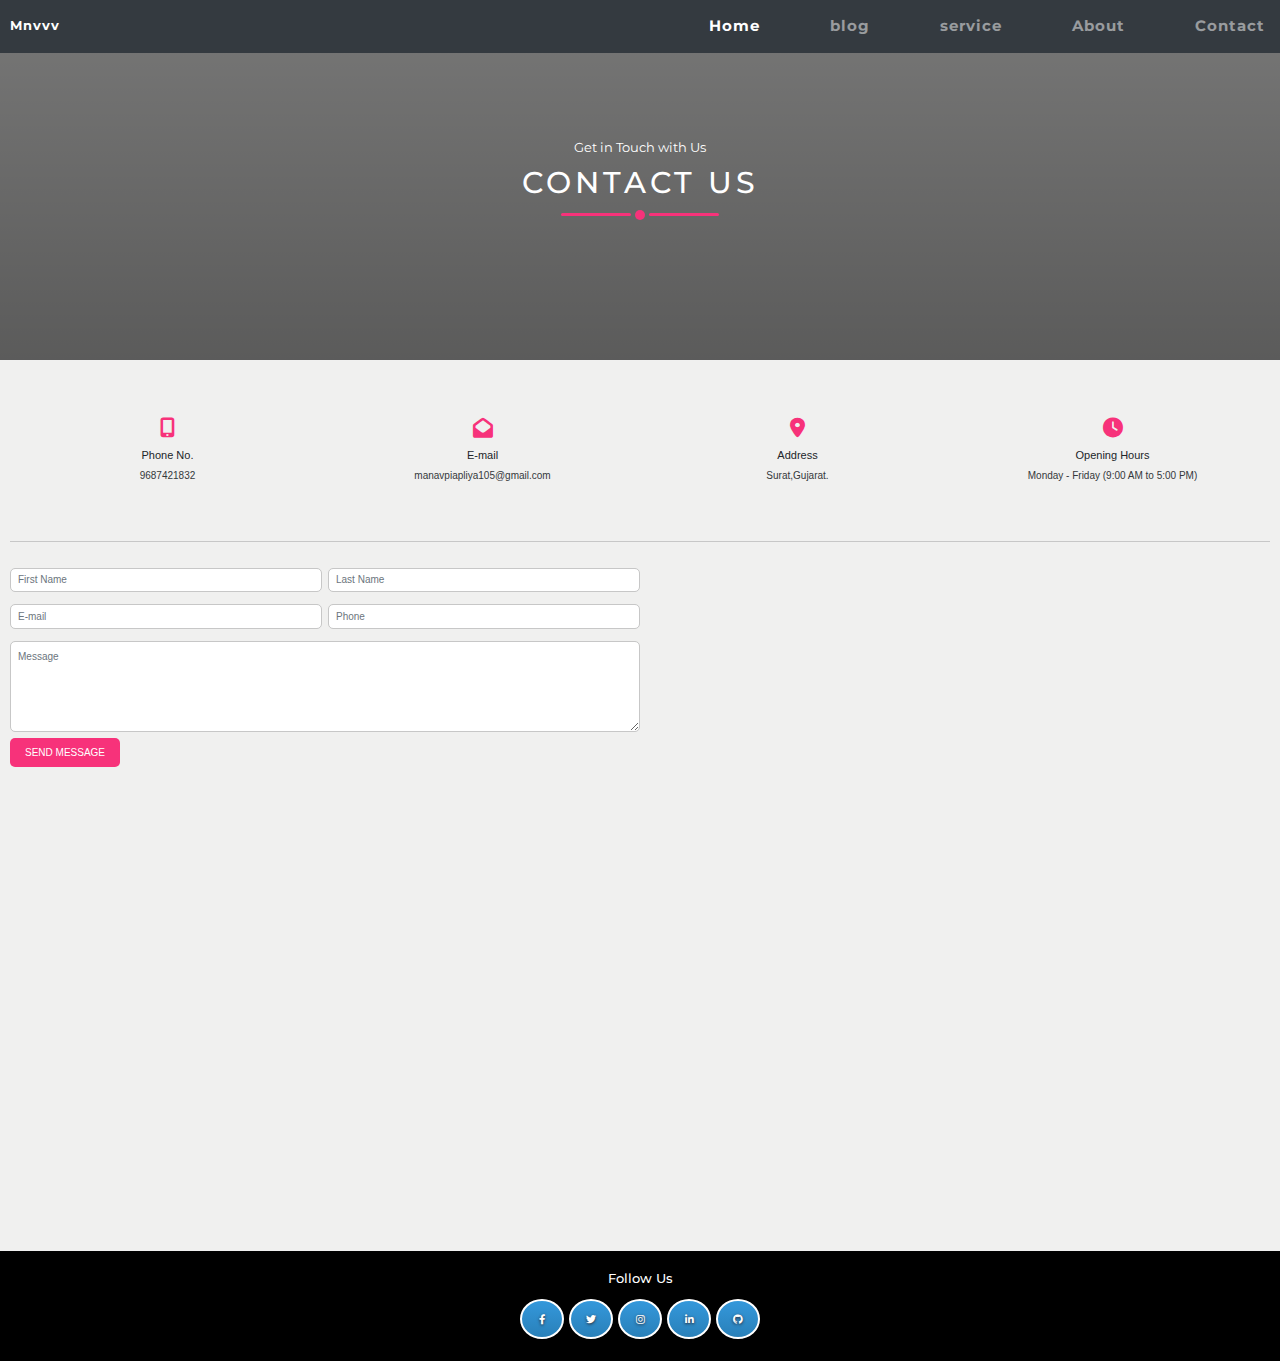
==== contact.html @ 1e36822f "company website demo" ====
<!doctype html>
<html lang="en">
  <head>
    <!-- Required meta tags -->
    <meta charset="utf-8">
    <meta name="viewport" content="width=device-width, initial-scale=1, shrink-to-fit=no">

    <!-- Bootstrap CSS -->
    <link rel="stylesheet" href="https://cdn.jsdelivr.net/npm/bootstrap@4.3.1/dist/css/bootstrap.min.css" integrity="sha384-ggOyR0iXCbMQv3Xipma34MD+dH/1fQ784/j6cY/iJTQUOhcWr7x9JvoRxT2MZw1T" crossorigin="anonymous">


    <link rel="stylesheet" href="style.css" type="text/css">


    <link href="img/favicon (5).ico" rel="icon">
  
  
    <!-- font awesome ico  -->
    <link href="https://cdnjs.cloudflare.com/ajax/libs/font-awesome/6.0.0/css/all.min.css" rel="stylesheet">
      <title>mnvvvv</title>
  
    <title>Hello, world!</title>
  </head>
  <body>

    <nav class="navbar navbar-expand-lg navbar-dark bg-dark">
        <a class="navbar-brand" href="#"> Mnvvv</a>
        <button class="navbar-toggler" type="button" data-toggle="collapse" data-target="#navbarSupportedContent" aria-controls="navbarSupportedContent" aria-expanded="false" aria-label="Toggle navigation">
          <span class="navbar-toggler-icon"></span>
        </button>
      
        <div class="collapse navbar-collapse text-center" id="navbarSupportedContent">
          <ul class="navbar-nav ml-auto ">
            <li class="nav-item active">
              <a class="nav-link" href="index.html">Home <span class="sr-only">(current)</span></a>
            </li>

        
            <li class="nav-item">
                <a class="nav-link" href="blog.html">blog</a>
            </li>

            <li class="nav-item">
              <a class="nav-link" href="service.html">service</a>
            </li>
           
            <li class="nav-item">
              <a class="nav-link " href="about.html">About</a>
            </li>

            
            <li class="nav-item">
                <a class="nav-link" href="contact.html">Contact</a>
            </li>


          </ul>
         
        </div>
      </nav>



  

    
    <section class = "contact-section">
      <div class = "contact-bg">
        <h3>Get in Touch with Us</h3>
        <h2>contact us</h2>
        <div class = "line">
          <div></div>
          <div></div>
          <div></div>
        </div>
        
      </div>


      <div class = "contact-body">
        <div class = "contact-info">
          <div>
            <span><i class = "fas fa-mobile-alt"></i></span>
            <span>Phone No.</span>
            <span class = "text">9687421832</span>
          </div>
          <div>
            <span><i class = "fas fa-envelope-open"></i></span>
            <span>E-mail</span>
            <span class = "text">manavpiapliya105@gmail.com</span>
          </div>
          <div>
            <span><i class = "fas fa-map-marker-alt"></i></span>
            <span>Address</span>
            <span class = "text">Surat,Gujarat.</span>
          </div>
          <div>
            <span><i class = "fas fa-clock"></i></span>
            <span>Opening Hours</span>
            <span class = "text">Monday - Friday (9:00 AM to 5:00 PM)</span>
          </div>
        </div>

        <div class = "contact-form">
          <form>
            <div>
              <input type = "text" class = "form-control" placeholder="First Name">
              <input type = "text" class = "form-control" placeholder="Last Name">
            </div>
            <div>
              <input type = "email" class = "form-control" placeholder="E-mail">
              <input type = "text" class = "form-control" placeholder="Phone">
            </div>
            <textarea rows = "5" placeholder="Message" class = "form-control"></textarea>
            <input type = "submit" class = "send-btn" value = "send message">
          </form>

          <div>
            <img src = "image/contact-png.png" alt = "">
          </div>
        </div>
      </div>

      <div class = "map">
        <iframe src="https://www.google.com/maps/embed?pb=!1m18!1m12!1m3!1d223700.1490386933!2d-97.11558670486288!3d28.829485511234168!2m3!1f0!2f0!3f0!3m2!1i1024!2i768!4f13.1!3m3!1m2!1s0x864266db2e2dac3b%3A0xeee20d566f63267d!2sVictoria%2C%20TX%2C%20USA!5e0!3m2!1sen!2snp!4v1604921178092!5m2!1sen!2snp" width="100%" height="450" frameborder="0" style="border:0;" allowfullscreen="" aria-hidden="false" tabindex="0"></iframe>
      </div>

      <div class = "contact-footer">
        <h3>Follow Us</h3>
        <div class = "social-links">
            <a class="btn btn-outline-light btn-floating m-1"  href="https://www.facebook.com/manav.pipaliya.9"  role="button"
            ><i class="fab fa-facebook-f"></i
          ></a>
    
          <!-- Twitter -->
          <a class="btn btn-outline-light btn-floating m-1" href="https://www.twitter.com/Officialmnv1" role="button"
            ><i class="fab fa-twitter"></i
          ></a>
    
         
    
          <!-- Instagram -->
          <a class="btn btn-outline-light btn-floating m-1" href="https://www.instagram.com/_official_mnv"  role="button"
            ><i class="fab fa-instagram"></i
          ></a>
    
          <!-- Linkedin -->
          <a class="btn btn-outline-light btn-floating m-1" href="https://www.linkedin.com/in/manav-pipaliya-145976219/" role="button"
            ><i class="fab fa-linkedin-in"></i
          ></a>
    
          <!-- Github -->
          <a class="btn btn-outline-light btn-floating m-1" href="https://github.com/Manavpipaliya/" role="button"
            ><i class="fab fa-github"></i
          ></a>
        </div>
      </div>
    </section>

    

  </body>
</html>




    <!-- Optional JavaScript -->
    <!-- jQuery first, then Popper.js, then Bootstrap JS -->
    <script src="https://code.jquery.com/jquery-3.3.1.slim.min.js" integrity="sha384-q8i/X+965DzO0rT7abK41JStQIAqVgRVzpbzo5smXKp4YfRvH+8abtTE1Pi6jizo" crossorigin="anonymous"></script>
    <script src="https://cdn.jsdelivr.net/npm/popper.js@1.14.7/dist/umd/popper.min.js" integrity="sha384-UO2eT0CpHqdSJQ6hJty5KVphtPhzWj9WO1clHTMGa3JDZwrnQq4sF86dIHNDz0W1" crossorigin="anonymous"></script>
    <script src="https://cdn.jsdelivr.net/npm/bootstrap@4.3.1/dist/js/bootstrap.min.js" integrity="sha384-JjSmVgyd0p3pXB1rRibZUAYoIIy6OrQ6VrjIEaFf/nJGzIxFDsf4x0xIM+B07jRM" crossorigin="anonymous"></script>
  </body>
</html>
---- style.css ----
@import url('https://fonts.googleapis.com/css2?family=Montserrat:ital,wght@0,700;1,500&family=Pacifico&display=swap');

.nav-item:hover {
    gap: 20rem;
    color: #fff;


}

.navbar-nav{
  gap: 6rem;

}
.navbar{
    background-color: #fff;
    color: #000;
    font-family: 'Montserrat', sans-serif;
    font-size: 1.5rem;
    font-weight: 700;
    letter-spacing: 1px;
    padding: 1rem;
    position: fixed;
    top: 0;
    width: 100%;
    z-index: 1;
}

.bg-img{
    background-image: url("img/dev.jpg");
    background-size: cover;
    background-position: center;
    background-repeat: no-repeat;
    height: 30rem;
    width: 100%;  
    background-attachment: fixed;


}

.header-text{
    color: #fff;
    font-size: 3rem;
    font-weight: bold;
   
}

.hero-txt{
    color:rgb(35, 34, 34);
    font-size: 1.5rem;
    font-weight: bold;
  
    /* background: rgb(2,0,36);
    background: linear-gradient(90deg, rgba(2,0,36,0.12000255424435402) 0%, rgba(215,219,225,1) 0%, rgba(0,255,245,1) 100%); */

}

.section{
    padding:5rem;
    background: rgb(2,0,36);
background: linear-gradient(90deg, rgba(2,0,36,0.12000255424435402) 0%, rgb(78, 102, 138) 0%, rgb(183, 145, 145) 100%);
}

.para{
    color: rgb(53, 53, 53);
    font-size: 1.5rem;
    font-weight: bold;
   
}

h1,h2,h3,h4,h5,h6,p {
    font-family: 'Montserrat', sans-serif;

}




.features{
    background-color: rgb(229, 255, 196);
    padding: 6rem;
    margin-top: 6rem;
}


.fa-solid{
    font-size: 3rem;
    color: rgb(2,0,36);
}
.fa-lock:hover  {
    color:#d3c938;

}
.fa-database:hover{
    color:#d3c938;
    
}
.fa-code:hover{
    color:#d3c938;
}

.container{
    padding: 5rem;
}
.content{
    padding: 2rem;
}

.figure-caption{
    color: rgb(53, 53, 53);
    font-size: 1.5rem;
    font-weight: bold;
}



.testimonial-card .card-up { height: 120px; overflow: hidden; border-top-left-radius:
    0.25rem; border-top-right-radius: 0.25rem; } .testimonial-card .avatar { width: 110px;
    margin-top: -60px; overflow: hidden; border: 3px solid #fff; border-radius: 50%; }




    /***********************************************************
    *********************************************
    *************************************************
                                                   blog page csss *****************************************************/

    .title{
        text-align: center;
        justify-content: center;
        align-items: center;
        
        flex: column;
    }
    /* .wel{
        font-size: 1rem;
        font-weight: bold;
        color: rgb(2,0,36);
        text-align: center;
        
    } */

    ul{
        list-style-type: none;
        padding: 0;
        margin: 0;
    }


    .post-img{
       
        height:15rem;
        width: 30rem;
        /* border-radius: 50%; */
    }
    .tag{
        text-align: center;
    }

    .header-img{
        background-image:url("img/hero1.jpg"); 
        background-size: cover;
        background-position: center;
        justify-content: center;
        align-items: center;
        opacity: 0.8;
    }
    .animation{
       color: rgb(0, 0, 0);
       text-align: center;
       font-weight: bold;
         

    }


    .btn {
        background: #3498db;
        background-image: -webkit-linear-gradient(top, #3498db, #2980b9);
        background-image: -moz-linear-gradient(top, #3498db, #2980b9);
        background-image: -ms-linear-gradient(top, #3498db, #2980b9);
        background-image: -o-linear-gradient(top, #3498db, #2980b9);
        background-image: linear-gradient(to bottom, #3498db, #2980b9);
        -webkit-border-radius: 28;
        -moz-border-radius: 28;
        border-radius: 28px;
        text-shadow: 0px 1px 3px #292229;
        font-family: Georgia;
        color: #f7f7f7;
        font-size: px;
        padding: 10px 20px 10px 20px;
        text-decoration: none;
      }
      
      .btn:hover {
        background: #172a36;
        background-image: -webkit-linear-gradient(top, #172a36, #f2f2f2);
        background-image: -moz-linear-gradient(top, #172a36, #f2f2f2);
        background-image: -ms-linear-gradient(top, #172a36, #f2f2f2);
        background-image: -o-linear-gradient(top, #172a36, #f2f2f2);
        background-image: linear-gradient(to bottom, #172a36, #f2f2f2);
        text-decoration: none;
      }

    :root {
        --bg-size: 100% 100%;
        --main_color: #fff;
        --title: 'Josefin Sans', sans-serif;
        --font-para: 'David Libre', serif;
        --btn-color: #bbe1fa;
        --btn-font-color: #000;
        --btn-font: 1.5rem;
        --eff: .3s all ease;
    }

    html {
        font-size: 62.5%;
    }
    
    /* p,
    label,
    input::placeholder {
        font-size: 1.9rem;
        line-height: 170%;
        color: #6c757d;
    } */
    
    figure img,
    .fab,
    .fas {
        transition: var(--eff);
    }
    
    a,
    a:hover {
        text-decoration: none;
        cursor: pointer;
    }
    
    body {
        background: hsl(84, 3%, 94%);
    }
    
    .main_heading {
        font-family: var(--title);
        font-weight: bold;
        font-size: 5rem;
        color: #000;
    }
    
    .main_heading__para {
        font-size: 2.2rem;
    }
    .main_header{
        margin:5rem;
    }
    
    .main_header__div {
        height: calc(100vh - 50vh);
        background-image: linear-gradient(to right, rgba(0, 0, 0, 0.8) 50%, rgba(0, 0, 0, 0)), url('img/hero1.jpg');
        background-size: var(--bg-size);
    }
    
    .main_header__div p {
        font-weight: bold;
        /* font-size: 3.5rem; */
        font-family: var(--title);
        color: var(--main_color);
        padding-bottom: 1rem;
        margin-bottom: 0;
    }
    
    .main_header__div h2 {
        font-size: rem;
        font-weight: bold;
        font-family: var(--title);
        color: var(--main_color);
        padding-bottom: 2rem;
        transition: var(--eff);
    }
    
    .main_header__div span {
        font-family: var(--title);
    }
    
    .animateWord div {
        overflow: hidden;
        position: relative;
        float: right;
        height: 8rem;
        padding-top: 1rem;
        margin-top: -1rem;
    }
    
    .animateWord div li {
        font-weight: bold;
        padding: 0 1rem;
        height: 4.5rem;
        margin-bottom: 4.5rem;
        display: block;
        font-family: var(--title);
    }
    
    .flip {
        -webkit-animation: flip4 10s cubic-bezier(0.23, 1, 0.32, 1.2) infinite;
        animation: flip4 10s cubic-bezier(0.23, 1, 0.32, 1.2) infinite;
    }
    
    @-webkit-keyframes flip4 {
        0% {
            margin-top: -360px;
        }
    
        5% {
            margin-top: -270px;
        }
    
        25% {
            margin-top: -270px;
        }
    
        30% {
            margin-top: -180px;
        }
    
        50% {
            margin-top: -180px;
        }
    
        55% {
            margin-top: -90px;
        }
    
        75% {
            margin-top: -90px;
        }
    
        80% {
            margin-top: 0px;
        }
    
        99.99% {
            margin-top: 0px;
        }
    
        100% {
            margin-top: -270px;
        }
    
    }
    
    @keyframes flip4 {
        0% {
            margin-top: -360px;
        }
    
        5% {
            margin-top: -270px;
        }
    
        25% {
            margin-top: -270px;
        }
    
        30% {
            margin-top: -180px;
        }
    
        50% {
            margin-top: -180px;
        }
    
        55% {
            margin-top: -90px;
        }
    
        75% {
            margin-top: -90px;
        }
    
        80% {
            margin-top: 0px;
        }
    
        99.99% {
            margin-top: 0px;
        }
    
        100% {
            margin-top: -270px;
        }
    
    }
    
    .main_header__div button {
        color: var(--btn-font-color);
        border-width: 0;
        font-size: var(--btn-font);
        transition: var(--eff);
        padding: .8rem 2rem;
        background-color: var(--btn-color);
        border-color: var(--btn-color);
        font-family: var(--title);
        outline: none;
    }
    
    .main_header__div button:hover,
    figure img:hover,
    .left_div__reply:hover,
    .left_div__like:hover,
    .subs_btn:hover {
        transform: translateY(-0.5rem);
        box-shadow: 0 1rem 3rem -1rem rgba(255, 255, 255, 0.7);
    }    
    
    footer{
        background-color: #0b0909;
        padding: 1rem;
        text-align: center;
        font-size: 1.2rem;
        font-family: var(--title);
       color:  rgba(0, 0, 0, 0.2);
    }

    /* .meeting{
       opacity: 0.8;
 width: 100%;
    height: 60%;
    }

.container-header{
    text-align: center;
    margin-top: 20rem;
    background-image: url('img/meet.jpg');
    height: 200rem; 
    background-repeat: no-repeat;
} */

.meeting{
    background-image: url('img/meet.jpg');
    height: 500rem;
    width:800rem;
    background-repeat: no-repeat;
}



/* about page */

/* .meeting {
  

    background-image:  url('img/meet.jpg');
    height: 500rem;
    width:800rem;
} */


.header-content{
    margin:30rem;
    text-align: center;
    background-image: url('img/hero1.jpg');
    background-size: cover;
    background-repeat: no-repeat;
    background-position: center;
    height: 5rem;
    width:10rem;
}


.meeting{
    background-image: url('img/hero.jpg');
 text-align: center;
   width:100%;
   margin-top: 30rem;
    background-repeat: no-repeat;
}

.bg-meet{
    background-image: url("img/meet.jpg");
    background-size: cover;
    background-position: center;
    background-repeat: no-repeat;
    height: 100rem;
    width: 100%;  
    opacity: 0.8;
    background-attachment: fixed;
    

}

.section-meet{
    padding:10rem;
    background: rgb(2,0,36);
background: linear-gradient(90deg, rgba(2,0,36,0.12000255424435402) 0%, rgb(78, 102, 138) 0%, rgb(183, 145, 145) 100%);
}



.meet1{
    background-image: url("img/meet1.jpg");
    background-size: cover;
    background-position: center;
    background-repeat: no-repeat;
    height: 50rem;
    width: 100%;  
    opacity: 0.8;
    background-attachment: fixed;
    


}
.meet-header{
    font-size: 5rem;
    text-align: center;
    color: rgb(122, 122, 154)
}

.meet-content{

  font-size: 1.8rem;
}

.meet2{
    background-image: url("img/meet2.jpg");
    background-size: cover;
    background-position: center;
    background-repeat: no-repeat;
    height: 50rem;
    width: 100%;  
    opacity: 0.8;
    background-attachment: fixed;
    


}

.history{
    text-align: center;
    font-size: 2rem;
  padding: 5rem;
    background: linear-gradient(90deg, rgba(2,0,36,0.12000255424435402) 0%, rgb(24, 53, 96) 0%, rgb(197, 211, 207) 100%);
}


.card-body{
    font-size: 2rem;
    text-align: center;
    color: rgb(122, 122, 154);
}

.mb-4{
    margin-top: 4rem;
}


.que{
    text-align: center;
    padding:5rem;
}

.us{
    height: 20rem;
    width: 20rem;
}
.us-content{
    font-size: 2rem;
    text-align: center;
    color: rgb(122, 122, 154);
}
















@import url('https://fonts.googleapis.com/css2?family=Open+Sans:wght@300;400;600;700;800&display=swap');

*{
    box-sizing: border-box;
    padding: 0;
    margin: 0;
}
body{
    font-family: 'Open Sans', sans-serif;
    line-height: 1.5;
}
.contact-bg{
    height: 40vh;
    background: linear-gradient(rgba(0, 0, 0, 0.5), rgba(0, 0, 0, 0.8)), url(image/contact-bg.jpg);
    background-position: 50% 100%;
    background-repeat: no-repeat;
    background-attachment: fixed;
    text-align: center;
    color: #fff;
    display: flex;
    flex-direction: column;
    justify-content: center;
    align-items: center;
}
.contact-bg h3{
    font-size: 1.3rem;
    font-weight: 400;
}
.contact-bg h2{
    font-size: 3rem;
    text-transform: uppercase;
    padding: 0.4rem 0;
    letter-spacing: 4px;
}
.line div{
    margin: 0 0.2rem;
}
.line div:nth-child(1),
.line div:nth-child(3){
    height: 3px;
    width: 70px;
    background: #f7327a;
    border-radius: 5px;
}
.line{
    display: flex;
    align-items: center;
}
.line div:nth-child(2){
    width: 10px;
    height: 10px;
    background: #f7327a;
    border-radius: 50%;
}
.text{
    font-weight: 300;
    opacity: 0.9;
}
.contact-bg .text{
    margin: 1.6rem 0;
}
.contact-body{
    max-width: 1320px;
    margin: 0 auto;
    padding: 0 1rem;
}
.contact-info{
    margin: 2rem 0;
    text-align: center;
    padding: 2rem 0;
}
.contact-info span{
    display: block;
}
.contact-info div{
    margin: 0.8rem 0;
    padding: 1rem;
}
.contact-info span .fas{
    font-size: 2rem;
    padding-bottom: 0.9rem;
    color: #f7327a;
}
.contact-info div span:nth-child(2){
    font-weight: 500;
    font-size: 1.1rem;
}
.contact-info .text{
    padding-top: 0.4rem;
}
.contact-form{
    padding: 2rem 0;
    border-top: 1px solid #c7c7c7;
}
.contact-form form{
    padding-bottom: 1rem;
}
.form-control{
    width: 100%;
    border: 1.5px solid #c7c7c7;
    border-radius: 5px;
    padding: 0.7rem;
    margin: 0.6rem 0;
    font-family: 'Open Sans', sans-serif;
    font-size: 1rem;
    outline: 0;
}
.form-control:focus{
    box-shadow: 0 0 6px -3px rgba(48, 48, 48, 1);
}
.contact-form form div{
    display: grid;
    grid-template-columns: repeat(2, 1fr);
    column-gap: 0.6rem;
}
.send-btn{
    font-family: 'Open Sans', sans-serif;
    font-size: 1rem;
    text-transform: uppercase;
    color: #fff;
    background: #f7327a;
    border: none;
    border-radius: 5px;
    padding: 0.7rem 1.5rem;
    cursor: pointer;
    transition: all 0.4s ease;
}
.send-btn:hover{
    opacity: 0.8;
}
.contact-form > div img{
    width: 85%;
}
.contact-form > div{
    margin: 0 auto;
    text-align: center;
}
.contact-footer{
    padding: 2rem 0;
    background: #000;
}
.contact-footer h3{
    font-size: 1.3rem;
    color: #fff;
    margin-bottom: 1rem;
    text-align: center;
}
.social-links{
    display: flex;
    justify-content: center;
}
.social-links a{
    text-decoration: none;
    width: 40px;
    height: 40px;
    color: #fff;
    border: 2px solid #fff;
    border-radius: 50%;
    display: flex;
    justify-content: center;
    align-items: center;
    margin: 0.4rem;
    transition: all 0.4s ease;
}
.social-links a:hover{
    color: #f7327a;
    border-color: #f7327a;
}

@media screen and (min-width: 768px){
    .contact-bg .text{
        width: 70%;
        margin-left: auto;
        margin-right: auto;
    }
    .contact-info{
        display: grid;
        grid-template-columns: repeat(2, 1fr);
    }
}

@media screen and (min-width: 992px){
    .contact-bg .text{
        width: 50%;
    }
    .contact-form{
        display: grid;
        grid-template-columns: repeat(2, 1fr);
        align-items: center;
    }
}

@media screen and (min-width: 1200px){
    .contact-info{
        grid-template-columns: repeat(4, 1fr);
    }
} 




    /* background-size: cover;
    background-position: center;
     color:#fff !important;
    background-image:linear-gradient(rgba(0, 0, 0, 0.5), rgba(0, 0, 0, 0.8)), url('img/service.jpg') ;
} */

/* .service{
    text-align: center;
    padding: 100rem;
    background-repeat: no-repeat;
    background-image: url('img/service.jpg');
} */

.service{
    text-align: center;
    background-image: url('img/service.jpg');
    height:20rem;
    width: 80rem;
    background-repeat: no-repeat;
    background-size: cover;
    background-position: center;


}



.services-section{
    background-image: url(img/work.jpg);
    background-size: cover;
    padding: 60px 0;
}

.inner-width{
    width: 100%;
    max-width: 1200px;
    margin: auto;
    padding: 0 20px;
    overflow: hidden;
}

.section-title{
    text-align: center;
    color: #ddd;
    text-transform: uppercase;
    font-size: 40px;
}

.border{
    width: 180px;
    height: 3px;
    background: #060604;
    margin: 40px auto;
}

.services-container{
    display: flex;
    flex-wrap: wrap;
    justify-content: center;
}

.service-box{
    max-width: 33.33%;
    padding: 10px;
    text-align: center;
    color: #ddd;
    cursor: pointer;
}

.service-icon{
    display: inline-block;
    width: 70px;
    height: 70px;
    border: 3px solid #141511;
    color: #b2b8a2;
    transform: rotate(45deg);
    margin-bottom: 30px;
    margin-bottom: 16px;
}
.service-icon i{
    line-height: 70px;
    transform: rotate(-45deg);
    font-size:2.2rem;
}
.service-box:hover .service-icon:hover{
    background: #86897d;
    color: #ddd;
}

.service-title{
    font-family: "Adobe Garamond Pro Bold";
    font-size: 2.2rem;
    text-transform: uppercase;
    margin-bottom: 1rem;
}

.service-desc{
    font-family: "montserrat", sans-serif;
    font-size: 2rem;
}

@media screen and (max-width: 960px){
    .service-box{
        max-width: 45%;
    }
}

@media screen and (max-width: 768px){
    .service-box{
        max-width: 50%;
    }
}

@media screen and (max-width: 480px){
    .service-box{
        max-width: 100%;
    }
}
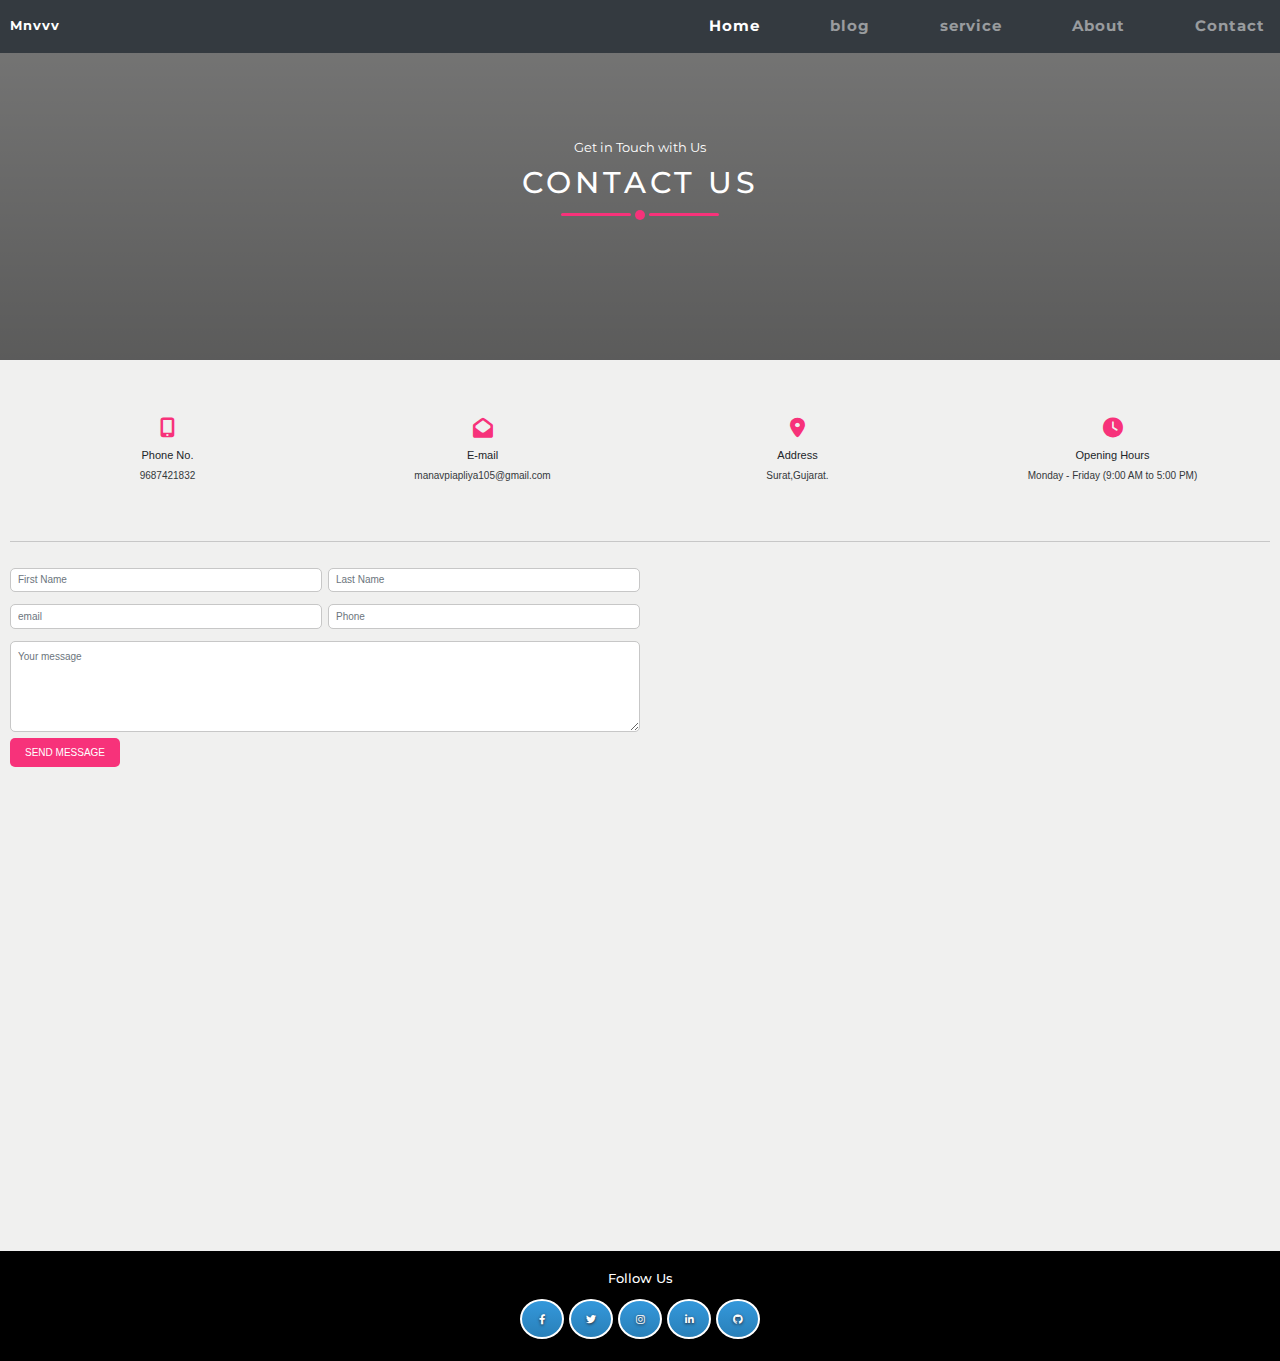
==== commit 712ee346: "Update contact.html" ====
--- a/contact.html
+++ b/contact.html
@@ -102,16 +102,20 @@
         </div>
 
         <div class = "contact-form">
-          <form>
+          <form   action="https://formspree.io/f/meqnnvrj"
+          method="POST">
             <div>
               <input type = "text" class = "form-control" placeholder="First Name">
               <input type = "text" class = "form-control" placeholder="Last Name">
             </div>
             <div>
-              <input type = "email" class = "form-control" placeholder="E-mail">
+              <input class = "form-control"  placeholder="email"  type="email" name="email">
+
               <input type = "text" class = "form-control" placeholder="Phone">
             </div>
-            <textarea rows = "5" placeholder="Message" class = "form-control"></textarea>
+            <textarea rows = "5" placeholder="Your message"  name="message" class = "form-control"></textarea>
+
+           
             <input type = "submit" class = "send-btn" value = "send message">
           </form>
 
@@ -171,4 +175,4 @@
     <script src="https://cdn.jsdelivr.net/npm/popper.js@1.14.7/dist/umd/popper.min.js" integrity="sha384-UO2eT0CpHqdSJQ6hJty5KVphtPhzWj9WO1clHTMGa3JDZwrnQq4sF86dIHNDz0W1" crossorigin="anonymous"></script>
     <script src="https://cdn.jsdelivr.net/npm/bootstrap@4.3.1/dist/js/bootstrap.min.js" integrity="sha384-JjSmVgyd0p3pXB1rRibZUAYoIIy6OrQ6VrjIEaFf/nJGzIxFDsf4x0xIM+B07jRM" crossorigin="anonymous"></script>
   </body>
-</html>+</html>
